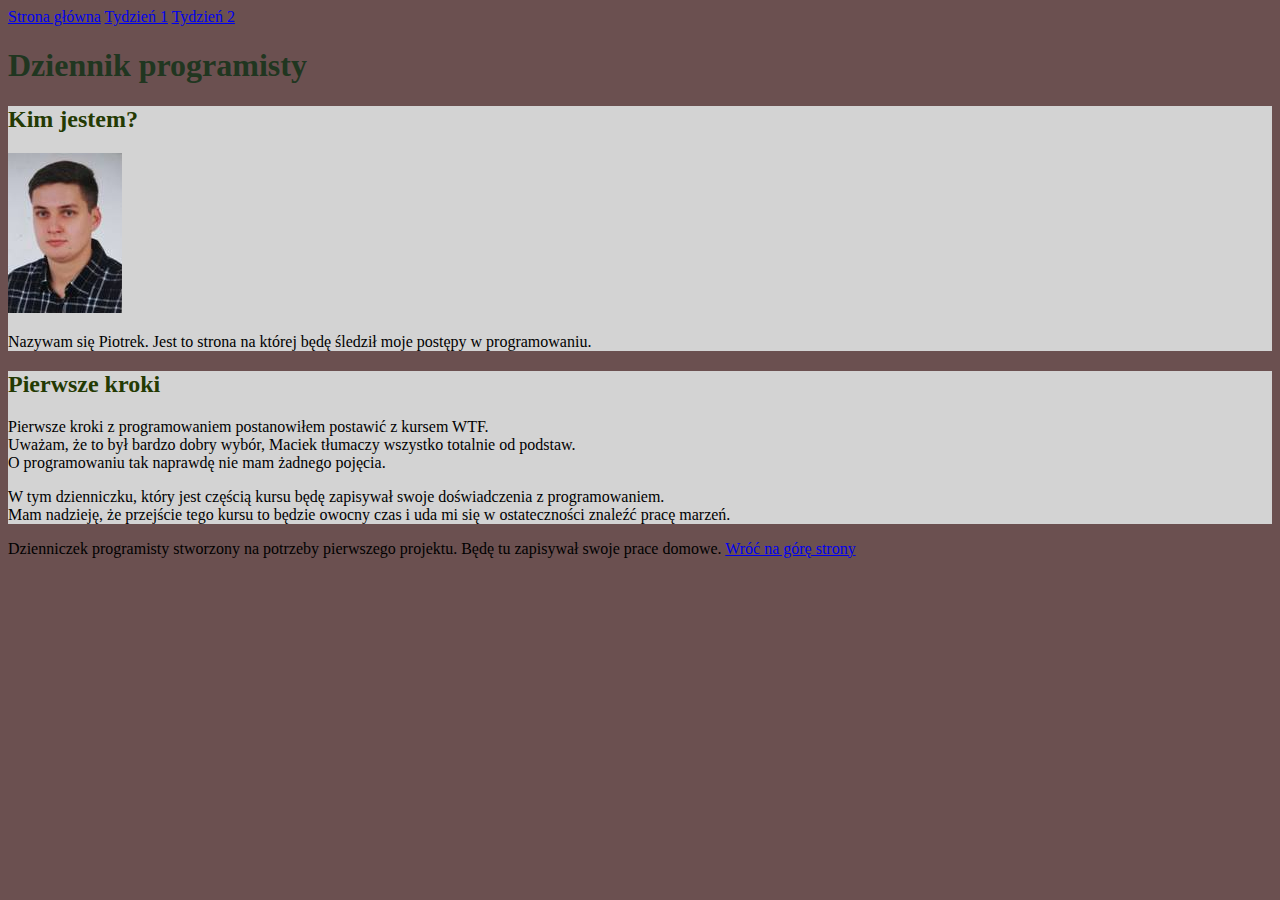
==== index.html @ b2f2ae97 "modificated footer and background in style css" ====
<!DOCTYPE html>
<html lang="pl">

<head>
    <meta charset="UTF-8">
    <meta name="viewport" content="width=device-width, initial-scale=1.0">
    <title>Document</title>
    <link href="style.css" rel="stylesheet" type="text/css">
</head>

<body>

    <header>
        <nav>
            <a href="index.html">Strona główna</a>
            <a href="tydzien1.html">Tydzień 1</a>
            <a href="tydzien2.html">Tydzień 2</a>
        </nav>
    </header>

    <main>
        <header id="top">
            <h1 class="header1">Dziennik programisty </h1>
        </header>

        <section>
            <h2 class="header2">Kim jestem?</h2>
            <img src="nowy-pioter.jpg" alt="Piotr Omelianiuk" />

            <p>Nazywam się Piotrek. Jest to strona na której będę śledził moje postępy w programowaniu.
            </p>

        </section>
        <section>
            <h2 class="header2">Pierwsze kroki</h2>

            <p>Pierwsze kroki z programowaniem postanowiłem postawić z kursem WTF.<br />
                Uważam, że to był bardzo dobry wybór, Maciek tłumaczy wszystko totalnie od podstaw.<br />
                O programowaniu tak naprawdę nie mam żadnego pojęcia.</p>

            <p> W tym dzienniczku, który jest częścią kursu będę zapisywał swoje doświadczenia z programowaniem.<br />
                Mam nadzieję, że przejście tego kursu to będzie owocny czas i uda mi się w ostateczności znaleźć
                pracę
                marzeń.</p>

        </section>


    </main>
    <footer>
        Dzienniczek programisty stworzony na potrzeby pierwszego projektu. Będę tu zapisywał swoje prace domowe.
         <a href= "#top">Wróć na górę strony</a>
    </footer>
<script src="main.js"></script>
</body>

</html>
---- style.css ----
body
{background:rgb(107, 80, 80)
}

section
{background:lightgray
}

.header1{
    color:rgb(32, 54, 32)
}

.header2{
    color:rgb(36, 58, 3)
}

.header3{
    color:green
}
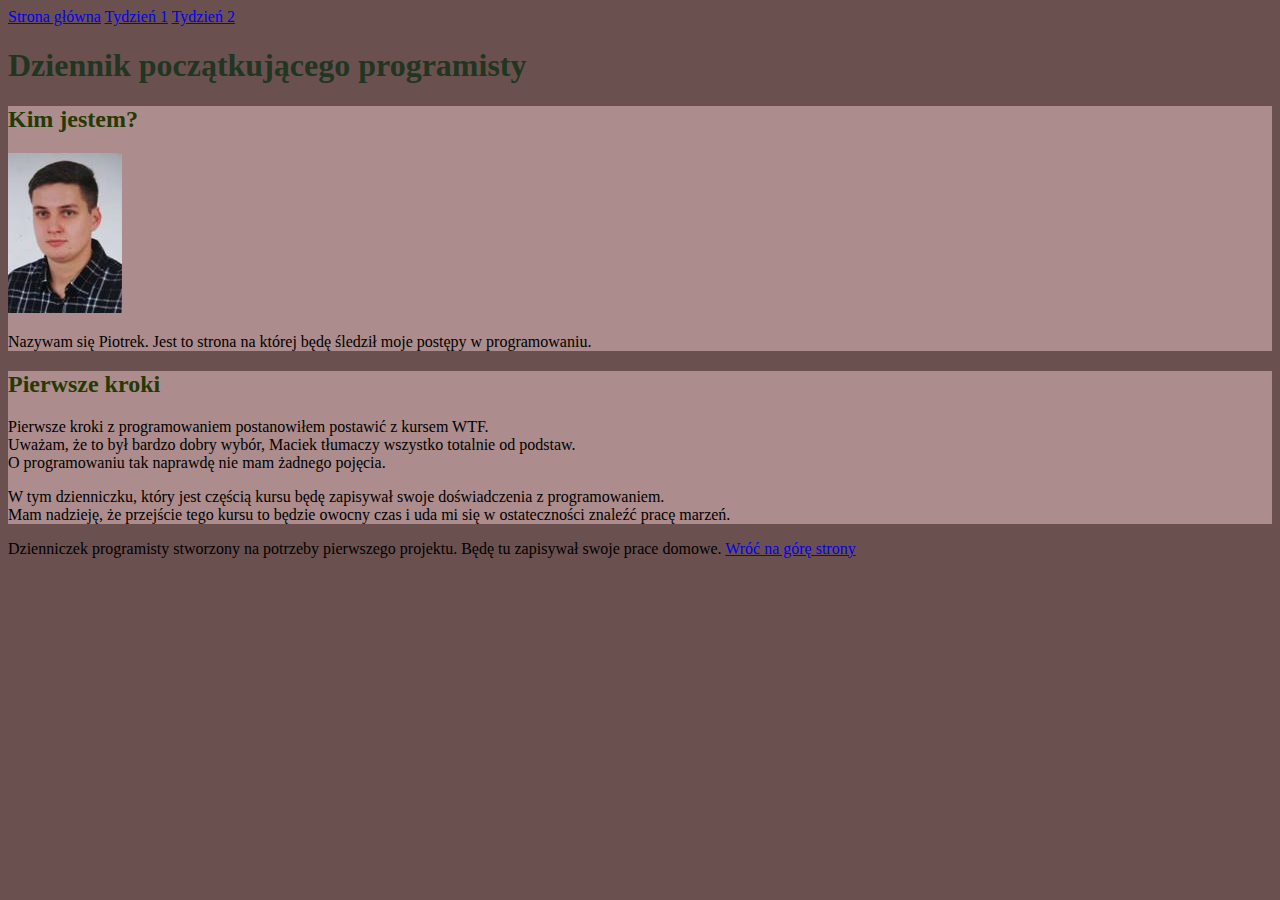
==== commit f9301e4b: "write one word in project" ====
--- a/index.html
+++ b/index.html
@@ -20,7 +20,7 @@
 
     <main>
         <header id="top">
-            <h1 class="header1">Dziennik programisty </h1>
+            <h1 class="header1">Dziennik początkującego programisty </h1>
         </header>
 
         <section>
--- a/style.css
+++ b/style.css
@@ -3,7 +3,7 @@
 }
 
 section
-{background:lightgray
+{background:rgb(172, 140, 140)
 }
 
 .header1{
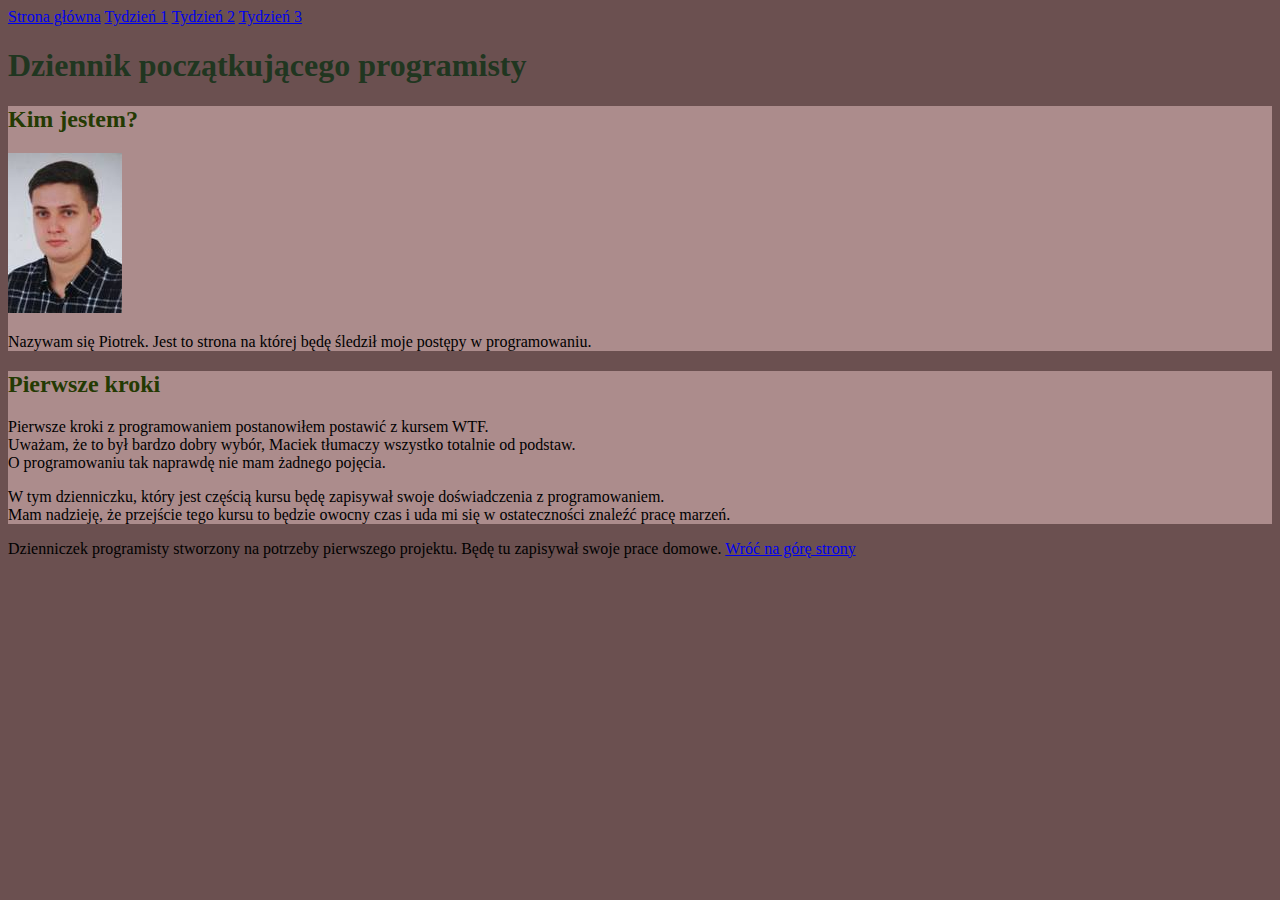
==== commit c7bd4859: "add article" ====
--- a/index.html
+++ b/index.html
@@ -15,6 +15,7 @@
             <a href="index.html">Strona główna</a>
             <a href="tydzien1.html">Tydzień 1</a>
             <a href="tydzien2.html">Tydzień 2</a>
+            <a href="tydzien3.html">Tydzień 3</a>
         </nav>
     </header>
 
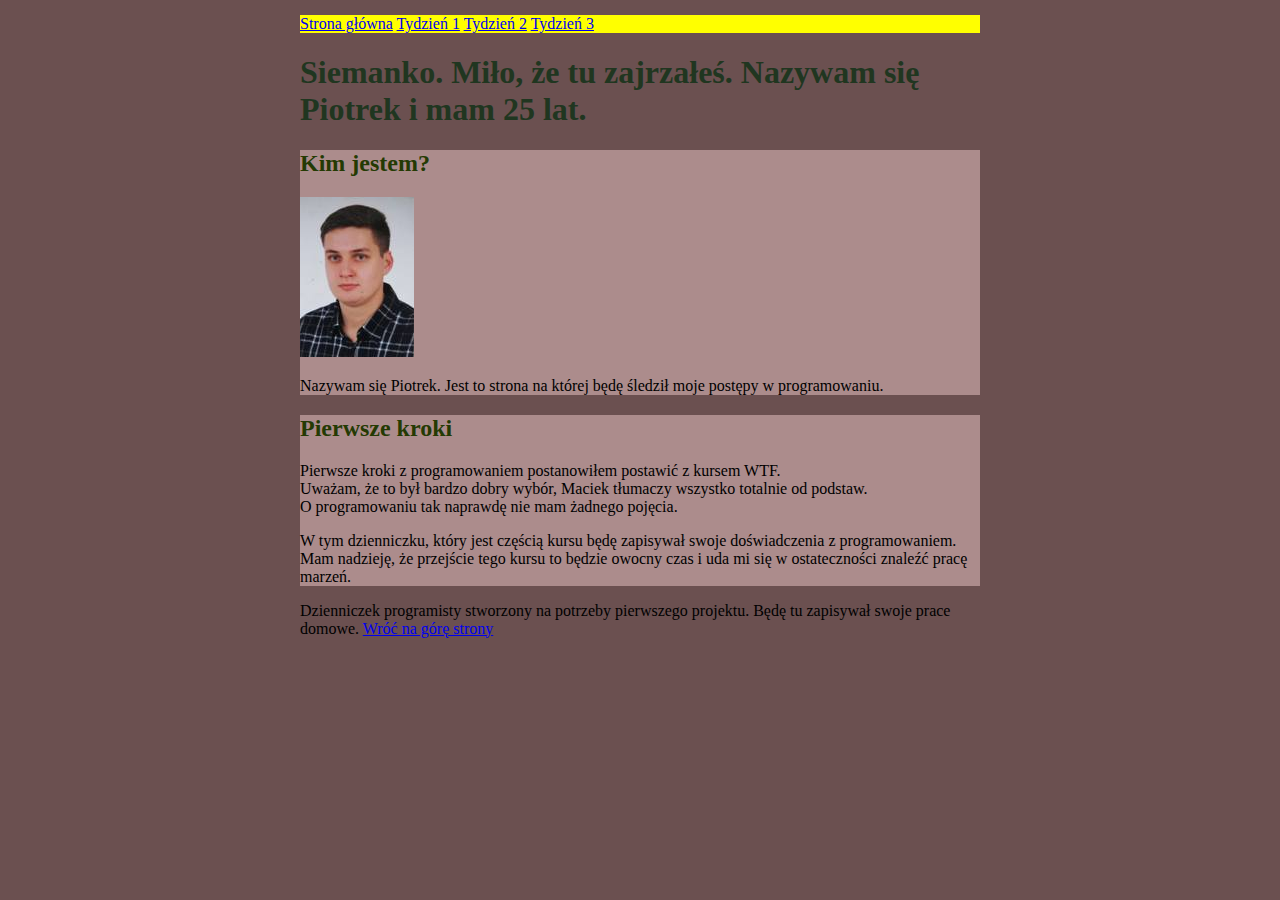
==== commit 1975ac76: "add JS HTML" ====
--- a/index.html
+++ b/index.html
@@ -1,58 +1,59 @@
 <!DOCTYPE html>
 <html lang="pl">
+  <head>
+    <meta charset="UTF-8" />
+    <meta name="viewport" content="width=device-width, initial-scale=1.0" />
+    <title>Document</title>
+    <link href="style.css" rel="stylesheet" type="text/css" />
+  </head>
 
-<head>
-    <meta charset="UTF-8">
-    <meta name="viewport" content="width=device-width, initial-scale=1.0">
-    <title>Document</title>
-    <link href="style.css" rel="stylesheet" type="text/css">
-</head>
-
-<body>
-
+  <body>
     <header>
-        <nav>
-            <a href="index.html">Strona główna</a>
-            <a href="tydzien1.html">Tydzień 1</a>
-            <a href="tydzien2.html">Tydzień 2</a>
-            <a href="tydzien3.html">Tydzień 3</a>
-        </nav>
+      <nav class="navigation">
+        <a href="index.html">Strona główna</a>
+        <a href="tydzien1.html">Tydzień 1</a>
+        <a href="tydzien2.html">Tydzień 2</a>
+        <a href="tydzien3.html">Tydzień 3</a>
+      </nav>
     </header>
 
     <main>
-        <header id="top">
-            <h1 class="header1">Dziennik początkującego programisty </h1>
-        </header>
+      <header class=header id="top">
+        <h1 class="header1 header1--js">Dziennik początkującego programisty</h1>
+      </header>
 
-        <section>
-            <h2 class="header2">Kim jestem?</h2>
-            <img src="nowy-pioter.jpg" alt="Piotr Omelianiuk" />
+      <section>
+        <h2 class="header2">Kim jestem?</h2>
+        <img src="nowy-pioter.jpg" alt="Piotr Omelianiuk" />
 
-            <p>Nazywam się Piotrek. Jest to strona na której będę śledził moje postępy w programowaniu.
-            </p>
+        <p>
+          Nazywam się Piotrek. Jest to strona na której będę śledził moje
+          postępy w programowaniu.
+        </p>
+      </section>
+      <section>
+        <h2 class="header2">Pierwsze kroki</h2>
 
-        </section>
-        <section>
-            <h2 class="header2">Pierwsze kroki</h2>
+        <p>
+          Pierwsze kroki z programowaniem postanowiłem postawić z kursem WTF.<br />
+          Uważam, że to był bardzo dobry wybór, Maciek tłumaczy wszystko
+          totalnie od podstaw.<br />
+          O programowaniu tak naprawdę nie mam żadnego pojęcia.
+        </p>
 
-            <p>Pierwsze kroki z programowaniem postanowiłem postawić z kursem WTF.<br />
-                Uważam, że to był bardzo dobry wybór, Maciek tłumaczy wszystko totalnie od podstaw.<br />
-                O programowaniu tak naprawdę nie mam żadnego pojęcia.</p>
-
-            <p> W tym dzienniczku, który jest częścią kursu będę zapisywał swoje doświadczenia z programowaniem.<br />
-                Mam nadzieję, że przejście tego kursu to będzie owocny czas i uda mi się w ostateczności znaleźć
-                pracę
-                marzeń.</p>
-
-        </section>
-
-
+        <p>
+          W tym dzienniczku, który jest częścią kursu będę zapisywał swoje
+          doświadczenia z programowaniem.<br />
+          Mam nadzieję, że przejście tego kursu to będzie owocny czas i uda mi
+          się w ostateczności znaleźć pracę marzeń.
+        </p>
+      </section>
     </main>
-    <footer>
-        Dzienniczek programisty stworzony na potrzeby pierwszego projektu. Będę tu zapisywał swoje prace domowe.
-         <a href= "#top">Wróć na górę strony</a>
+    <footer class=footer>
+      Dzienniczek programisty stworzony na potrzeby pierwszego projektu. Będę tu
+      zapisywał swoje prace domowe.
+      <a href="#top">Wróć na górę strony</a>
     </footer>
-<script src="main.js"></script>
-</body>
-
-</html>+    <script src="main.js"></script>
+  </body>
+</html>
--- a/style.css
+++ b/style.css
@@ -1,27 +1,39 @@
-body
-{background:rgb(107, 80, 80)
+body {
+  background: rgb(107, 80, 80);
+
+    overflow:auto;
+
+    padding: 5px 300px;
+
+    border-radius:50%;
+
+    display:inline-block;
+
+    margin:10px auto;
+
+    
+    
 }
 
-section
-{background:rgb(172, 140, 140)
+section {
+  background: rgb(172, 140, 140);
 }
 
-.header1{
-    color:rgb(32, 54, 32)
+.navigation {
+  color: brown;
+
+  background: yellow;
 }
 
-.header2{
-    color:rgb(36, 58, 3)
+.header1 {
+  color: rgb(32, 54, 32);
 }
 
-.header3{
-    color:green
+.header2 {
+  color: rgb(36, 58, 3);
 }
 
+.header3 {
+  color: green;
+}
 
-
-
-
-
-
-
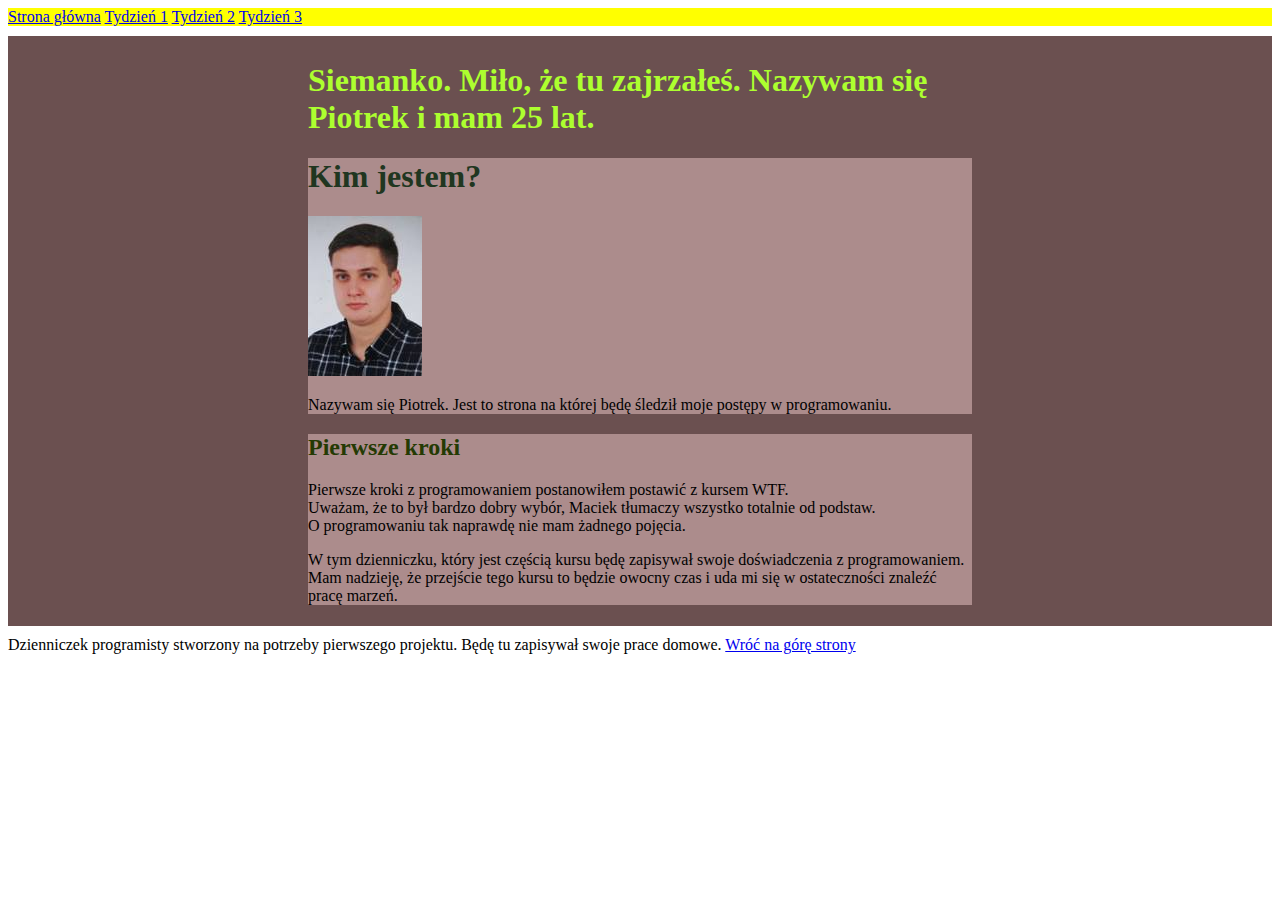
==== commit e8929e97: "add BEM" ====
--- a/index.html
+++ b/index.html
@@ -17,31 +17,31 @@
       </nav>
     </header>
 
-    <main>
-      <header class=header id="top">
-        <h1 class="header1 header1--js">Dziennik początkującego programisty</h1>
+    <main class="main">
+      <header class=main__header id="top">
+        <h1 class="main__heading main__heading--js">Dziennik początkującego programisty</h1>
       </header>
 
       <section>
-        <h2 class="header2">Kim jestem?</h2>
-        <img src="nowy-pioter.jpg" alt="Piotr Omelianiuk" />
+        <h1 class="about__heading">Kim jestem?</h1>
+        <img class="about__picture" src="nowy-pioter.jpg" alt="Piotr Omelianiuk" />
 
-        <p>
+        <p class="about__description">
           Nazywam się Piotrek. Jest to strona na której będę śledził moje
           postępy w programowaniu.
         </p>
       </section>
-      <section>
-        <h2 class="header2">Pierwsze kroki</h2>
+      <section class="notes">
+        <h2 class="notes__heading">Pierwsze kroki</h2>
 
-        <p>
+        <p class="notes__text">
           Pierwsze kroki z programowaniem postanowiłem postawić z kursem WTF.<br />
           Uważam, że to był bardzo dobry wybór, Maciek tłumaczy wszystko
           totalnie od podstaw.<br />
           O programowaniu tak naprawdę nie mam żadnego pojęcia.
         </p>
 
-        <p>
+        <p class="notes__text">
           W tym dzienniczku, który jest częścią kursu będę zapisywał swoje
           doświadczenia z programowaniem.<br />
           Mam nadzieję, że przejście tego kursu to będzie owocny czas i uda mi
@@ -52,7 +52,7 @@
     <footer class=footer>
       Dzienniczek programisty stworzony na potrzeby pierwszego projektu. Będę tu
       zapisywał swoje prace domowe.
-      <a href="#top">Wróć na górę strony</a>
+      <a href="#top" class="come__back">Wróć na górę strony</a>
     </footer>
     <script src="main.js"></script>
   </body>
--- a/style.css
+++ b/style.css
@@ -1,11 +1,13 @@
-body {
+main {
   background: rgb(107, 80, 80);
 
-    overflow:auto;
+  max-width:1000px;
+
+    
 
     padding: 5px 300px;
 
-    border-radius:50%;
+    
 
     display:inline-block;
 
@@ -25,15 +27,18 @@
   background: yellow;
 }
 
-.header1 {
+.main__heading{
+  color:greenyellow
+}
+.about__heading{
   color: rgb(32, 54, 32);
 }
 
-.header2 {
+.notes__heading {
   color: rgb(36, 58, 3);
 }
 
-.header3 {
+.header__note__week{
   color: green;
 }
 
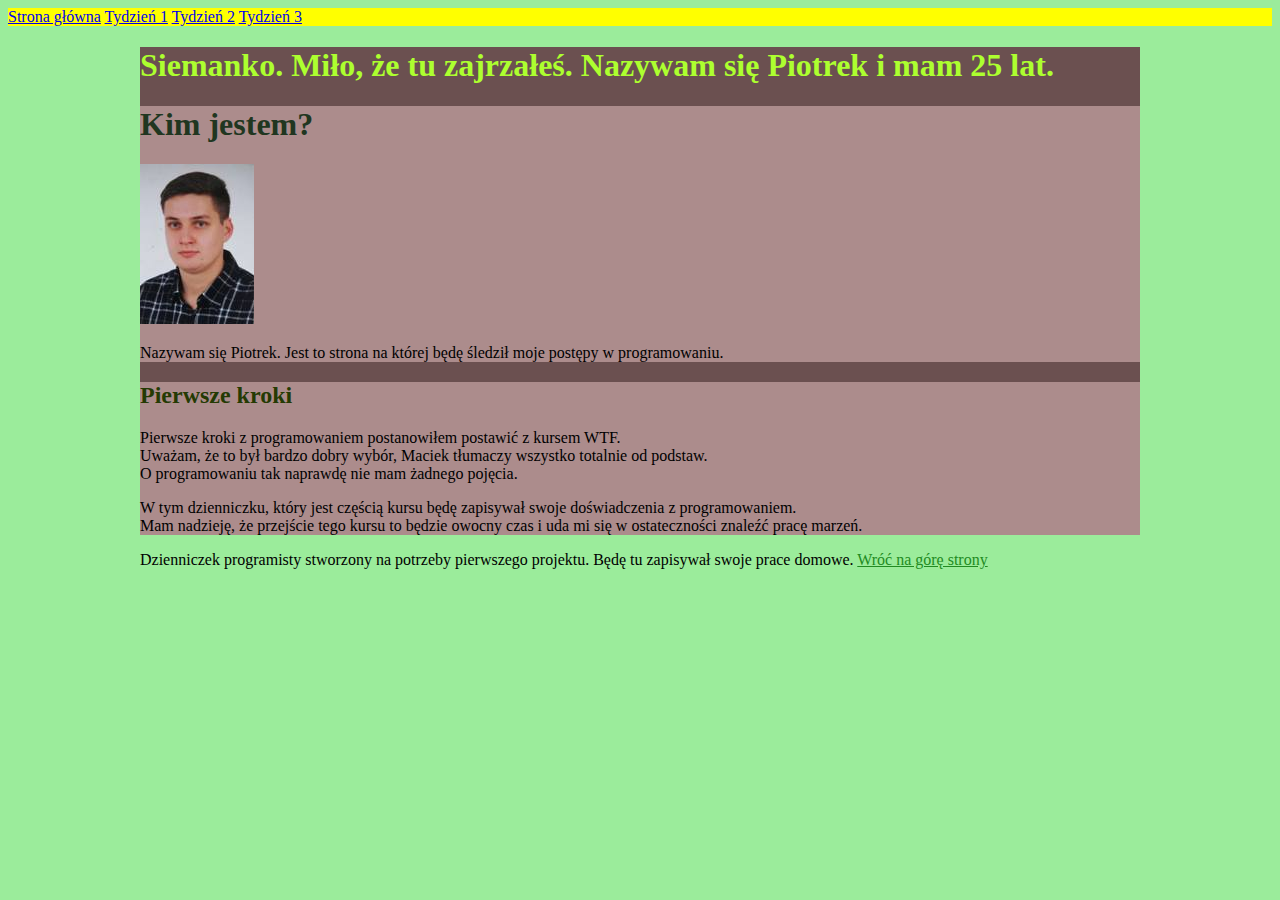
==== commit 9a237b01: "add new function" ====
--- a/index.html
+++ b/index.html
@@ -52,7 +52,7 @@
     <footer class=footer>
       Dzienniczek programisty stworzony na potrzeby pierwszego projektu. Będę tu
       zapisywał swoje prace domowe.
-      <a href="#top" class="come__back">Wróć na górę strony</a>
+      <a href="#top" class="link">Wróć na górę strony</a>
     </footer>
     <script src="main.js"></script>
   </body>
--- a/style.css
+++ b/style.css
@@ -1,20 +1,13 @@
+body {
+  background: rgb(155, 236, 155);
+}
+
 main {
   background: rgb(107, 80, 80);
 
-  max-width:1000px;
+  max-width: 1000px;
 
-    
-
-    padding: 5px 300px;
-
-    
-
-    display:inline-block;
-
-    margin:10px auto;
-
-    
-    
+  margin: 10px auto;
 }
 
 section {
@@ -27,10 +20,10 @@
   background: yellow;
 }
 
-.main__heading{
-  color:greenyellow
+.main__heading {
+  color: greenyellow;
 }
-.about__heading{
+.about__heading {
   color: rgb(32, 54, 32);
 }
 
@@ -38,7 +31,16 @@
   color: rgb(36, 58, 3);
 }
 
-.header__note__week{
+.header__note__week {
   color: green;
 }
 
+.link {
+  color: forestgreen;
+}
+
+.footer {
+  max-width: 1000px;
+
+  margin: 10px auto;
+}
